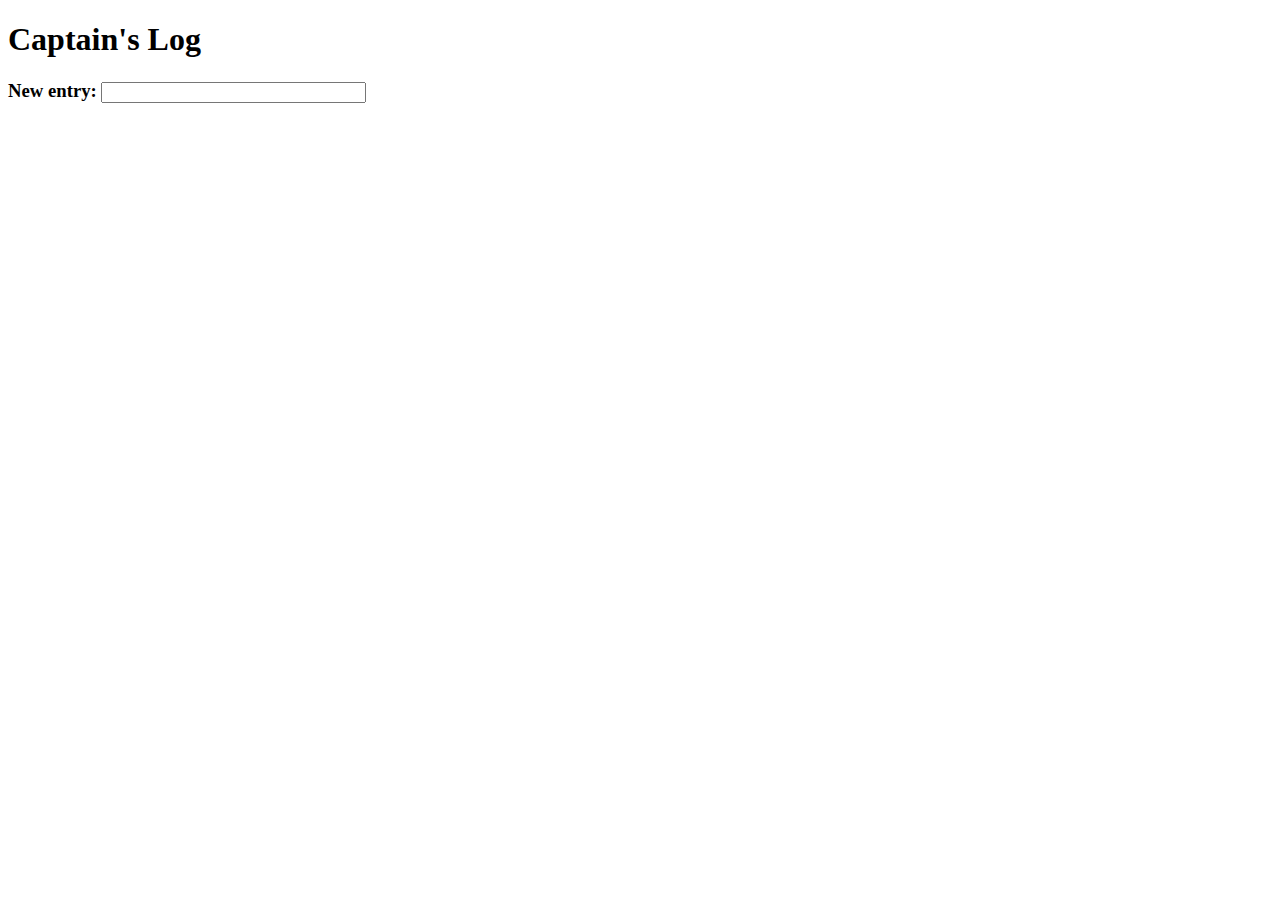
==== captainslog/index.html @ 15ba3ab1 "added README.md, got index file" ====
<!DOCTYPE html>

<html>

<head>
    <meta charset="utf-8" />
    <title>Captain's Log</title>
    <link rel="stylesheet" href="style.css" />
    <script src="https://ajax.googleapis.com/ajax/libs/jquery/3.2.1/jquery.min.js"></script>
    <script>
        // get date with js Date
        document.getElementById("msg").innerHTML="su[p";
    </script>
</head>

<body>
    <h1>Captain's Log</h1>
    <h3>New entry: <input type="text" id="msg" name="msg" size="30" /></h3>
    <div id="log"></div>
</body>
</html>
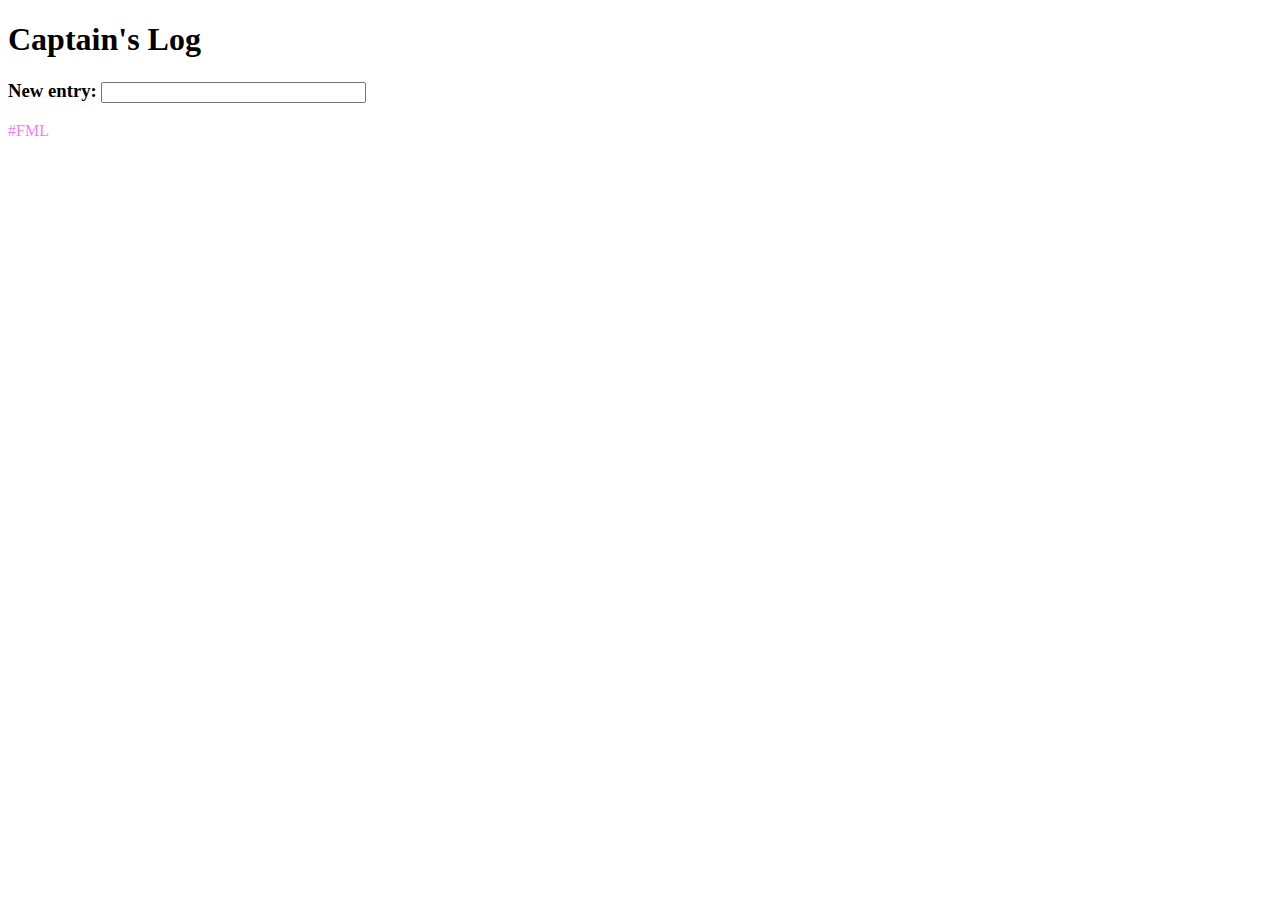
==== commit 57e34d9b: "did nothing" ====
--- a/captainslog/index.html
+++ b/captainslog/index.html
@@ -8,8 +8,33 @@
     <link rel="stylesheet" href="style.css" />
     <script src="https://ajax.googleapis.com/ajax/libs/jquery/3.2.1/jquery.min.js"></script>
     <script>
-        // get date with js Date
-        document.getElementById("msg").innerHTML="su[p";
+        var date = Date.now(); // localStorage[new Date().getTime()] = txt;
+
+        $(document).ready(function(){
+            console.log(date);
+            
+            /* add listener, or onclick() */
+            message = document.getElementById("msg").value;
+            toLog = document.getElementById("log");
+
+            newElem = document.createElement("p");
+            newElem.innerHTML = '<p><span class="message">' + message + " #FML</span></p>";
+            toLog.insertBefore(newElem, toLog.childNodes[0]);
+            document.getElementById("msg").value = "";
+
+
+            /* instead of 'click', perhaps 'return'
+            $("#go").click(function(){
+                $("#block").animate({
+                    width: "90%",
+                    opacity: 0.4,
+                    marginLeft: "0in",
+                    fontSize: "3em",
+                    borderWidth: "10px"
+                }, 1500);
+            }); */
+
+        });
     </script>
 </head>
 
--- a/captainslog/style.css
+++ b/captainslog/style.css
@@ -0,0 +1,17 @@
+html {
+        height: 100%;
+        width: 100%;
+}
+
+body {
+        height: 100%;
+        width:  100%;
+}
+
+#msg {
+        color: red;
+}
+
+#log {
+        color: violet;
+}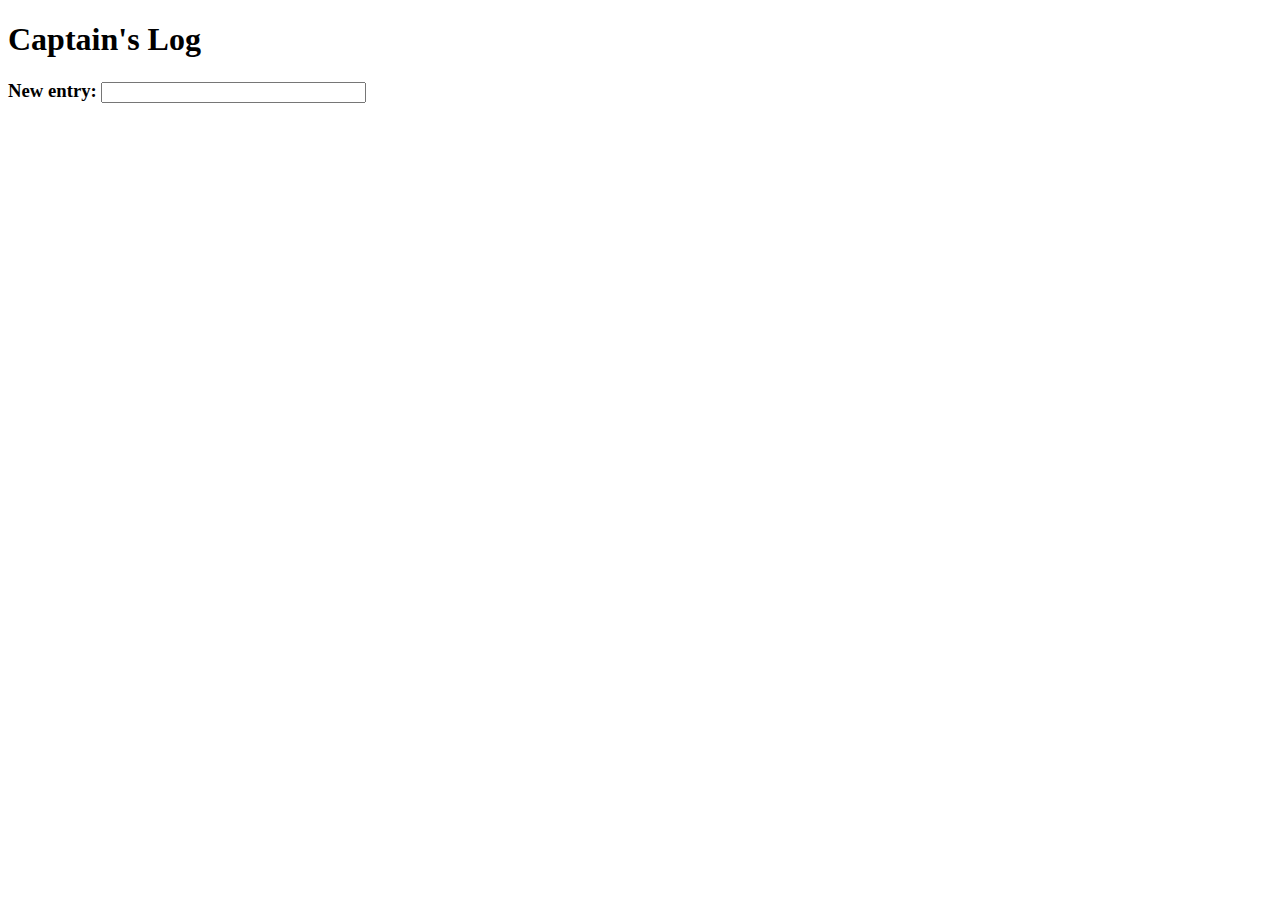
==== commit 6053be37: "added dates to messages" ====
--- a/captainslog/index.html
+++ b/captainslog/index.html
@@ -8,32 +8,22 @@
     <link rel="stylesheet" href="style.css" />
     <script src="https://ajax.googleapis.com/ajax/libs/jquery/3.2.1/jquery.min.js"></script>
     <script>
-        var date = Date.now(); // localStorage[new Date().getTime()] = txt;
+         // localStorage[new Date().getTime()] = txt;
 
-        $(document).ready(function(){
-            console.log(date);
-            
-            /* add listener, or onclick() */
-            message = document.getElementById("msg").value;
-            toLog = document.getElementById("log");
+        $(document).ready(function() {
 
-            newElem = document.createElement("p");
-            newElem.innerHTML = '<p><span class="message">' + message + " #FML</span></p>";
-            toLog.insertBefore(newElem, toLog.childNodes[0]);
-            document.getElementById("msg").value = "";
+            $('#msg').on('change', function () {
+                date = new Date() + ' - ';
+                message = document.getElementById('msg').value;
+                toLog = document.getElementById('log');
 
+                newElem = document.createElement("p");
+                newElem.innerHTML = '<p>' + date + message + '</p>';
+                toLog.insertBefore(newElem, toLog.childNodes[0]);
 
-            /* instead of 'click', perhaps 'return'
-            $("#go").click(function(){
-                $("#block").animate({
-                    width: "90%",
-                    opacity: 0.4,
-                    marginLeft: "0in",
-                    fontSize: "3em",
-                    borderWidth: "10px"
-                }, 1500);
-            }); */
-
+                (localStorage | sessionStorage).setItem()
+                (localStorage | sessionStorage).getItem()
+            });
         });
     </script>
 </head>
--- a/captainslog/style.css
+++ b/captainslog/style.css
@@ -13,5 +13,5 @@
 }
 
 #log {
-        color: violet;
+        color: green;
 }